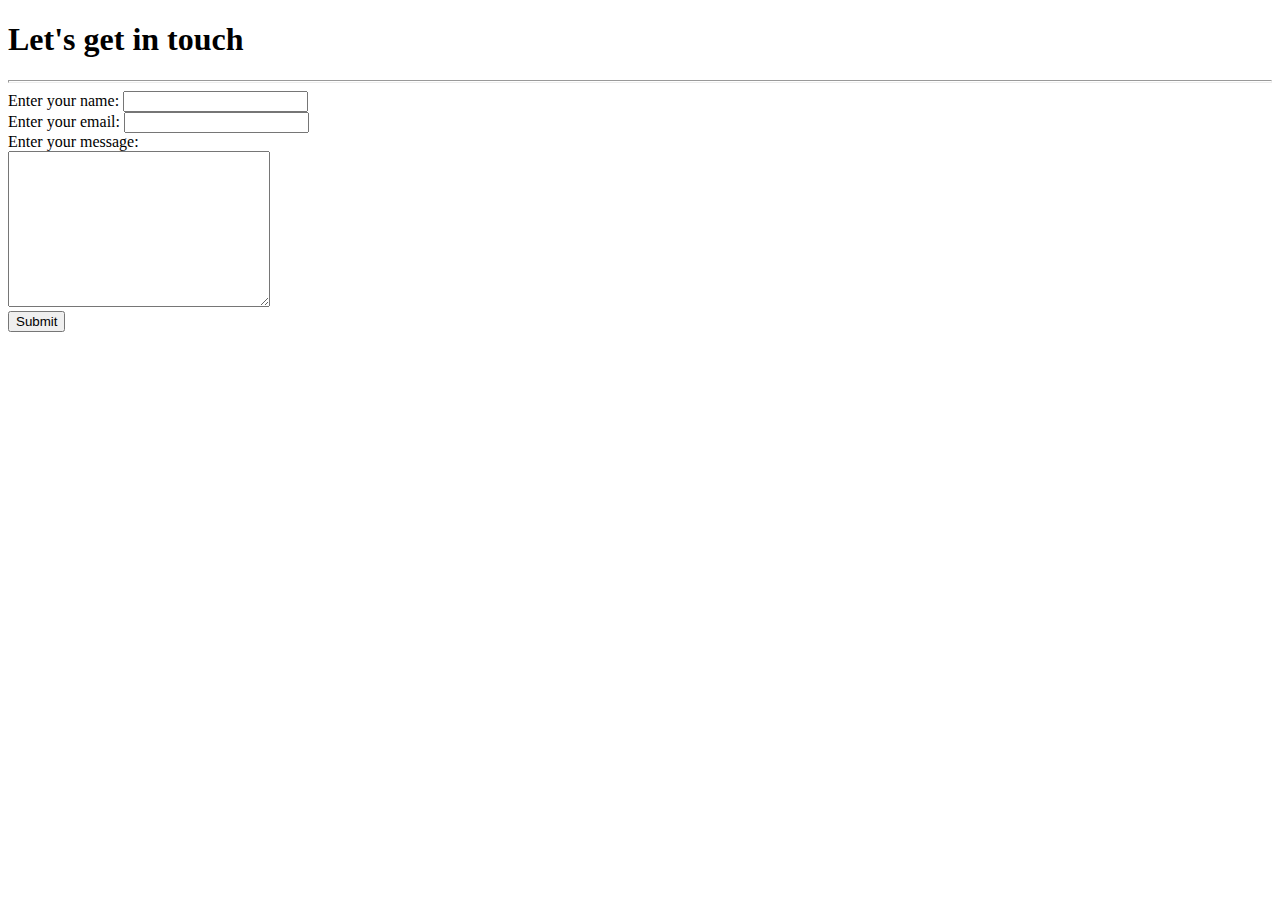
==== contacts.html @ 4e5bdf6c "First commit" ====
<!DOCTYPE html>
<html lang="en" dir="ltr">
  <head>
    <meta charset="utf-8">
    <title></title>
  </head>
  <body>
    <h1>Let's get in touch</h1>
    <hr size="3">
    <form action="mailto:info@charles.ausejojr@gmail.com" method="post" enctype="text/plain">
      <label for="">Enter your name:</label>
      <input type="text" name="yourName" value=""> <br>
      <label for="">Enter your email:</label>
      <input type="email" name="yourEmail" value=""> <br>
      <label for="">Enter your message:</label> <br>
      <textarea name="yourMessage" rows="10" cols="30"></textarea> <br>
      <input type="submit" name="">
    </form>
  </body>
</html>
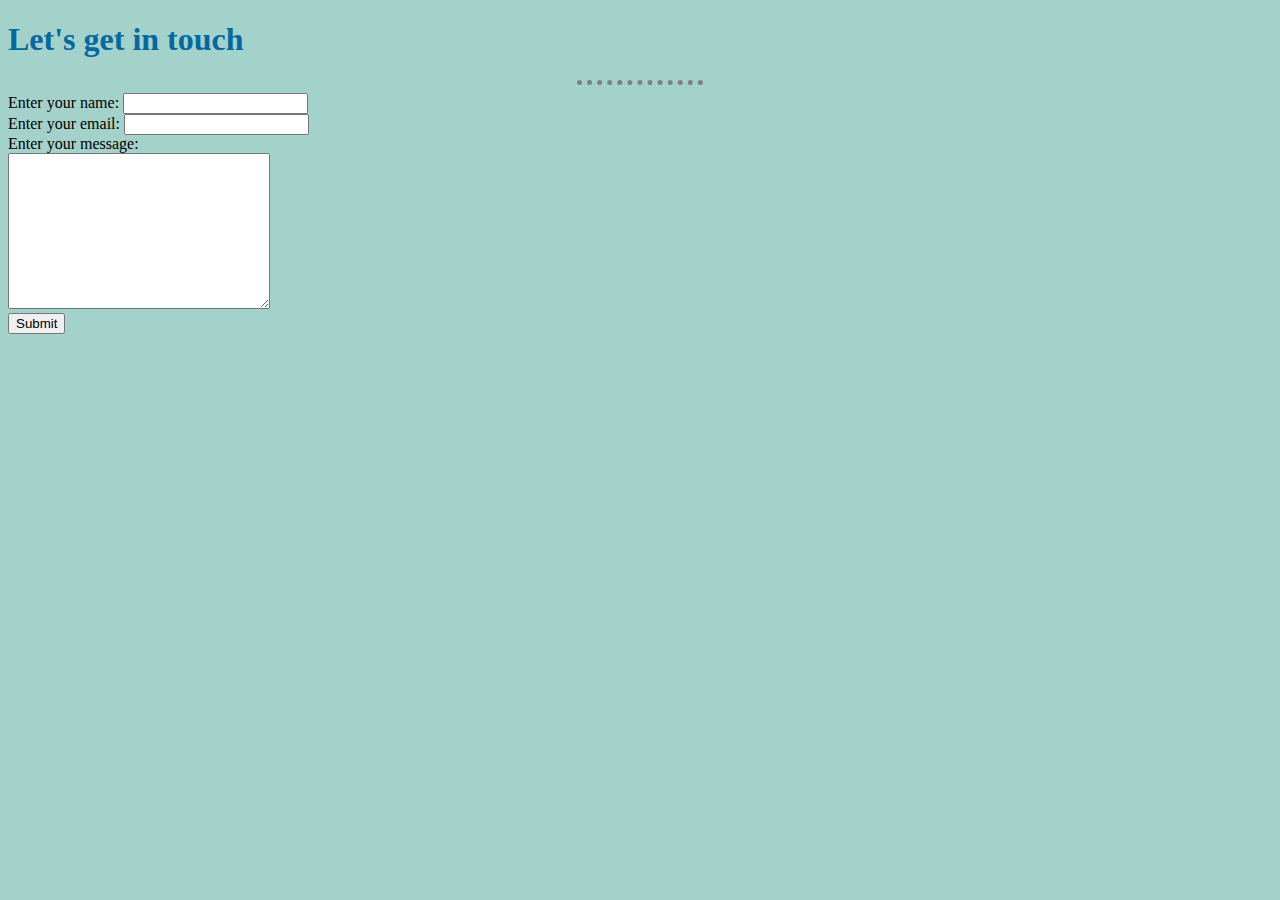
==== commit 1bae40d5: "Add files via upload" ====
--- a/contacts.html
+++ b/contacts.html
@@ -2,11 +2,12 @@
 <html lang="en" dir="ltr">
   <head>
     <meta charset="utf-8">
-    <title></title>
+    <title>Contact</title>
+    <link rel="stylesheet" href="css/styles.css">
   </head>
   <body>
     <h1>Let's get in touch</h1>
-    <hr size="3">
+    <hr>
     <form action="mailto:info@charles.ausejojr@gmail.com" method="post" enctype="text/plain">
       <label for="">Enter your name:</label>
       <input type="text" name="yourName" value=""> <br>
--- a/css/styles.css
+++ b/css/styles.css
@@ -0,0 +1,18 @@
+body{
+  background-color: #a3d2ca;
+}
+
+hr{
+  border-style: dotted none none;
+  border-color: grey;
+  border-width: 5px;
+  width: 10%;
+}
+
+h1{
+  color: #07689f;
+}
+
+h3{
+  color: #07689f;
+}
